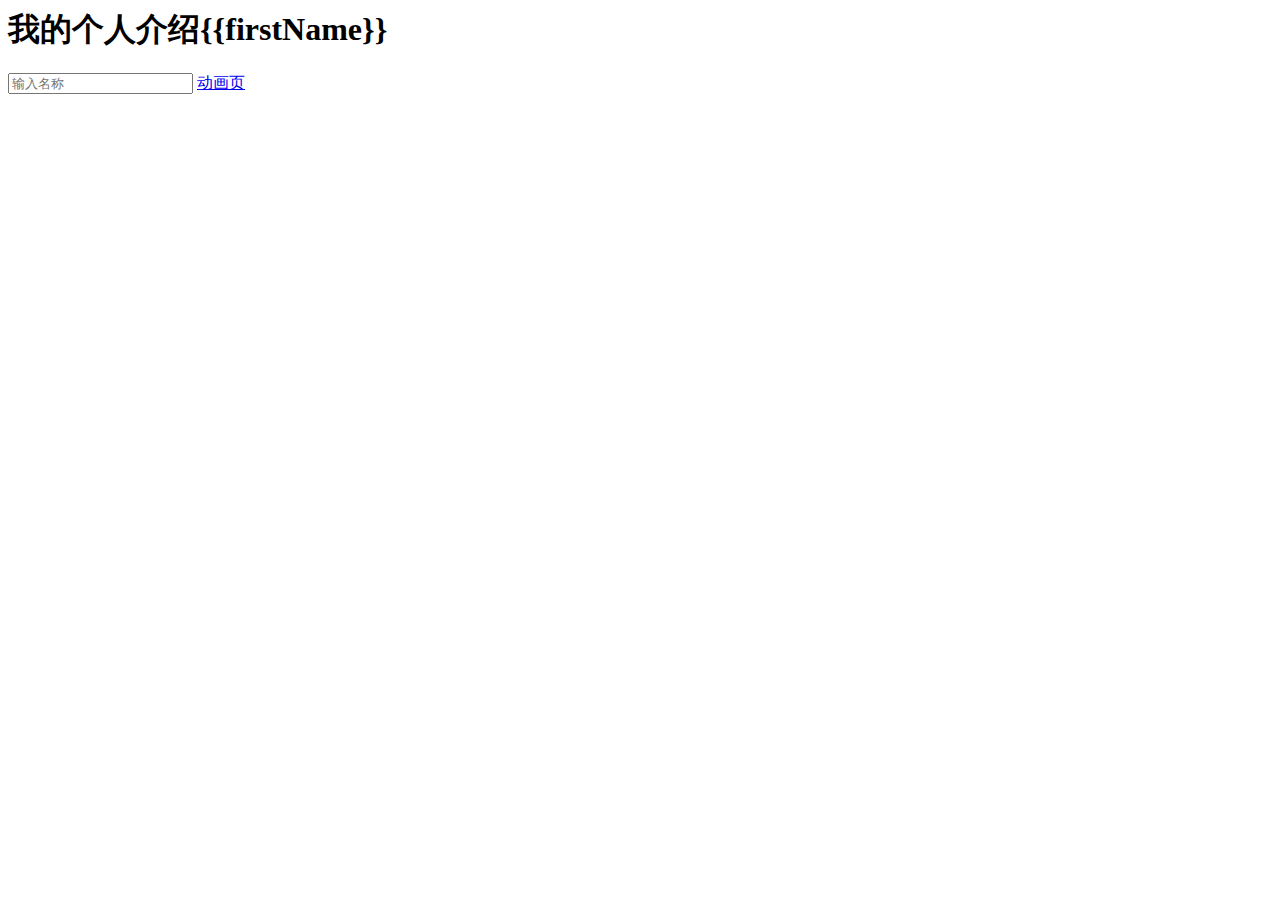
==== src/introduce/index.html @ 7138f560 "modify" ====
<!DOCTYPE <!DOCTYPE html>
<html lang="zh">
<head>
    <title>介绍</title>
    <meta charset="utf-8">
    <script src="../src/dep/angular/1.4.6/angular.min.js"></script>
</head>
<body ng-app="" ng-init="firstName='王杰'">
    <h1>我的个人介绍{{firstName}}</h1>
    <input type="text" name="" ng-model="firstName" placeholder="输入名称">
    <a href="../blob/index.html" title="">动画页</a>
</body>
</html>
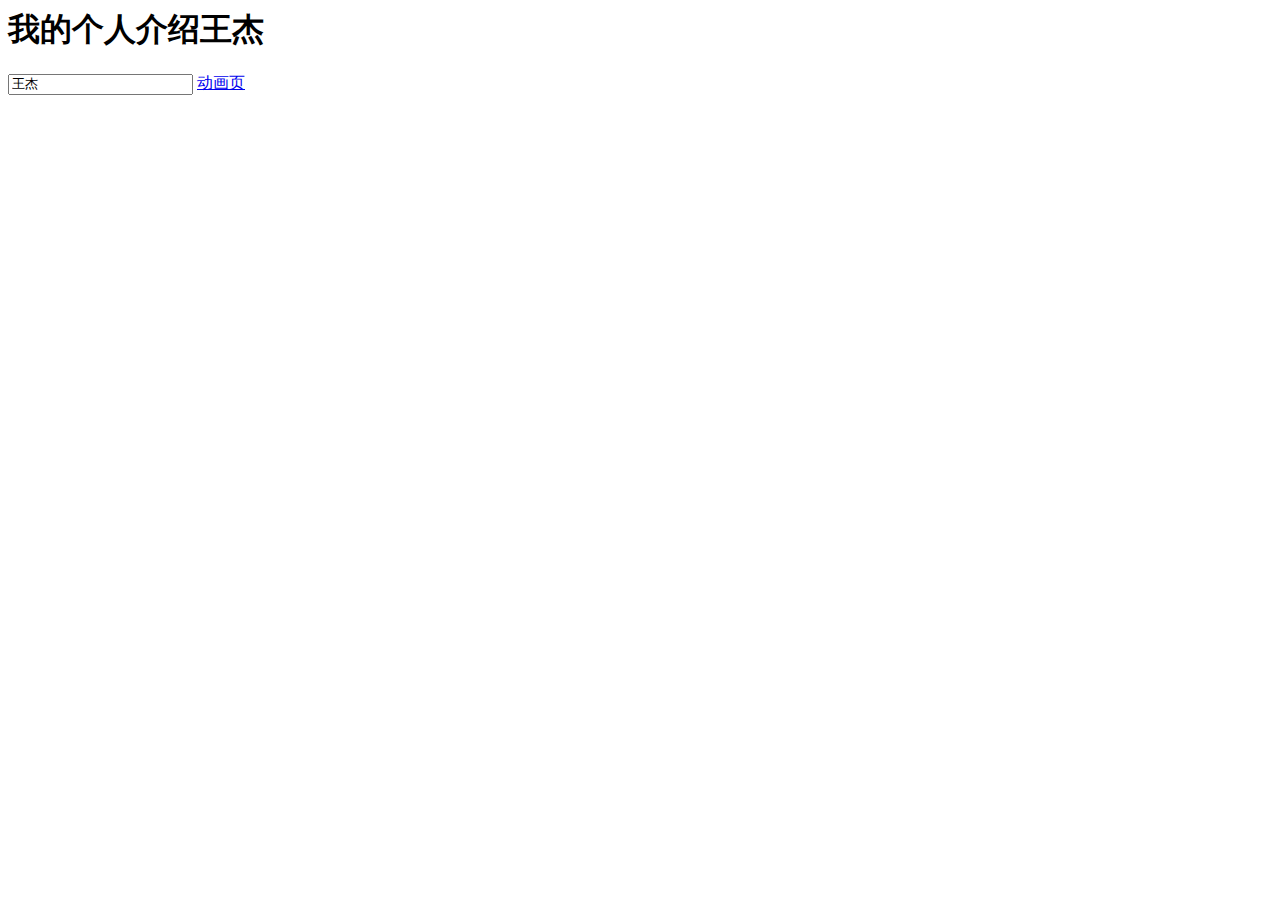
==== commit 4f03bd2c: "modify" ====
--- a/src/introduce/index.html
+++ b/src/introduce/index.html
@@ -3,7 +3,7 @@
 <head>
     <title>介绍</title>
     <meta charset="utf-8">
-    <script src="../src/dep/angular/1.4.6/angular.min.js"></script>
+    <script src="../../dep/angular/1.4.6/angular.min.js"></script>
 </head>
 <body ng-app="" ng-init="firstName='王杰'">
     <h1>我的个人介绍{{firstName}}</h1>
